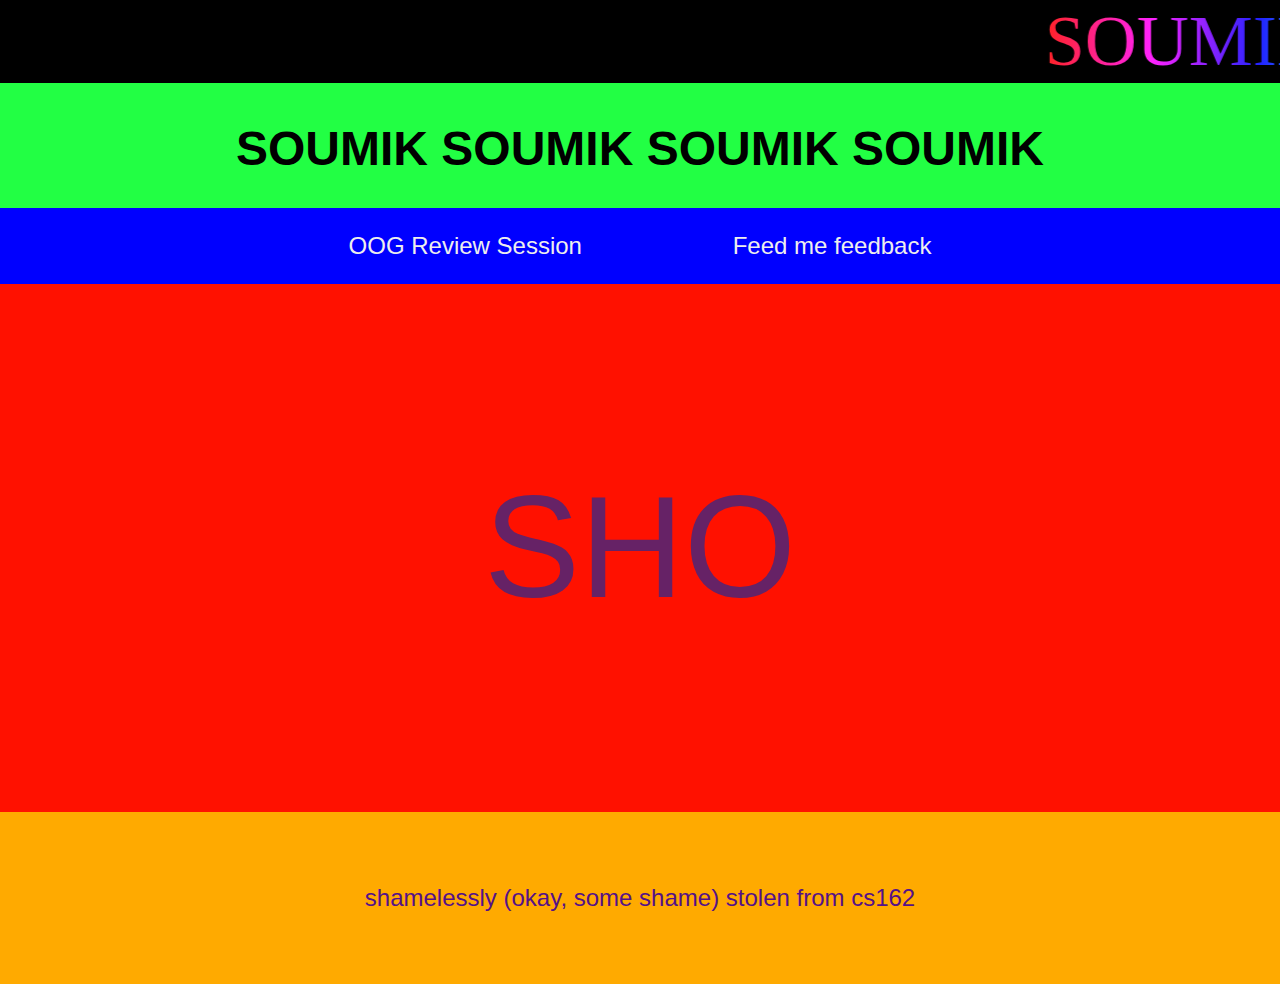
==== index.html @ d18192cb "Update index.html" ====
<!DOCTYPE html>
<html>
<head>
    <meta charset="UTF-8" />
    <title>Sho is the best</title>
    <style type="text/css">
        html, body {
            background-color: #2F4;
            cursor: wait;
            font: 24px 'Comic Sans MS', sans-serif;
            height: 100%;
            margin: 0;
            padding: 0;
            text-align: center;
            width: 100%;
        }
        marquee {
            font: 72px serif;
            background: black;
            margin: 0;
        }
        .rainbow {
            background-image: -webkit-gradient( linear, left top, right top, color-stop(0, #f22), color-stop(0.15, #f2f), color-stop(0.3, #22f), color-stop(0.45, #2ff), color-stop(0.6, #2f2),color-stop(0.75, #2f2), color-stop(0.9, #ff2), color-stop(1, #f22) );
            background-image: gradient( linear, left top, right top, color-stop(0, #f22), color-stop(0.15, #f2f), color-stop(0.3, #22f), color-stop(0.45, #2ff), color-stop(0.6, #2f2),color-stop(0.75, #2f2), color-stop(0.9, #ff2), color-stop(1, #f22) );
            color:transparent;
            -webkit-background-clip: text;
            background-clip: text;
        }
        .site-navigation {
            background: #00F;
        }
        .site-navigation a {
            display: inline-block;
            margin: 1em 3em;
            color: #EEE;
            text-decoration: none;
        }
        .site-navigation a:hover {
            color: #F24;
        }
        .site-icon {
            display: inline-block;
            font-size: 144px;
            line-height: 144px;
        }
        .site-content {
            padding: 2em;
        }
        .site-content.var-red {
            background: #F10;
            color: #626;
        }
        .site-content.var-orange {
            background: #FA0;
            color: #518;
        }
        @-webkit-keyframes flashing {
            from {
                color: #F06;
            }
            to {
                color: #60F;
            }
        }
        @keyframes flashing {
            from {
                color: #F06;
            }
            to {
                color: #60F;
            }
        }
        .flashing {
            -webkit-animation: flashing 0.2s linear infinite alternate;
            -moz-animation: flashing 0.2s linear infinite alternate;
            -ms-animation: flashing 0.2s linear infinite alternate;
            -o-animation: flashing 0.2s linear infinite alternate;
            animation: flashing 0.2s linear infinite alternate;
        }
        @-webkit-keyframes rotating {
            from {
                -ms-transform: rotate(0deg);
                -moz-transform: rotate(0deg);
                -webkit-transform: rotate(0deg);
                -o-transform: rotate(0deg);
                transform: rotate(0deg);
            }
            to {
                -ms-transform: rotate(360deg);
                -moz-transform: rotate(360deg);
                -webkit-transform: rotate(360deg);
                -o-transform: rotate(360deg);
                transform: rotate(360deg);
            }
        }
        @keyframes rotating {
            from {
                -ms-transform: rotate(0deg);
                -moz-transform: rotate(0deg);
                -webkit-transform: rotate(0deg);
                -o-transform: rotate(0deg);
                transform: rotate(0deg);
            }
            to {
                -ms-transform: rotate(360deg);
                -moz-transform: rotate(360deg);
                -webkit-transform: rotate(360deg);
                -o-transform: rotate(360deg);
                transform: rotate(360deg);
            }
        }
        .rotating {
            -webkit-animation: rotating 2s linear infinite;
            -moz-animation: rotating 2s linear infinite;
            -ms-animation: rotating 2s linear infinite;
            -o-animation: rotating 2s linear infinite;
            animation: rotating 2s linear infinite;
        }
    </style>
</head>
<body>
    <marquee scrollamount="30">
        <span class="rainbow">SOUMIK IS THE BEST</span>
    </marquee>
    <h1 class="site-title flashing">SOUMIK SOUMIK SOUMIK SOUMIK</h1>
    <nav class="site-navigation">
        <!--<a href="/about">LEARN ME</a>-->
        <!--<a href="/resume">PRAISE ME</a>-->
        <a href="https://docs.google.com/presentation/d/12CT0IA77dQ89Ad4bp-xiwhyksIYZ3cpMZz95T2o-MFY/edit?usp=sharing">OOG Review Session</a> <!--9/72-->
        <a href="https://docs.google.com/forms/u/0/d/1O2T6i3OmFLqjgzQ7BnNcavBZL0kVYUFpf6gs230w7Cw">Feed me feedback</a>
    </nav>
    <div class="site-content var-red">
        <p class="site-icon rotating">SHO</p>
    </div>
    <footer class="site-content var-orange">
        <p>shamelessly (okay, some shame) stolen from cs162</p>
    </footer>
</body>
</html>
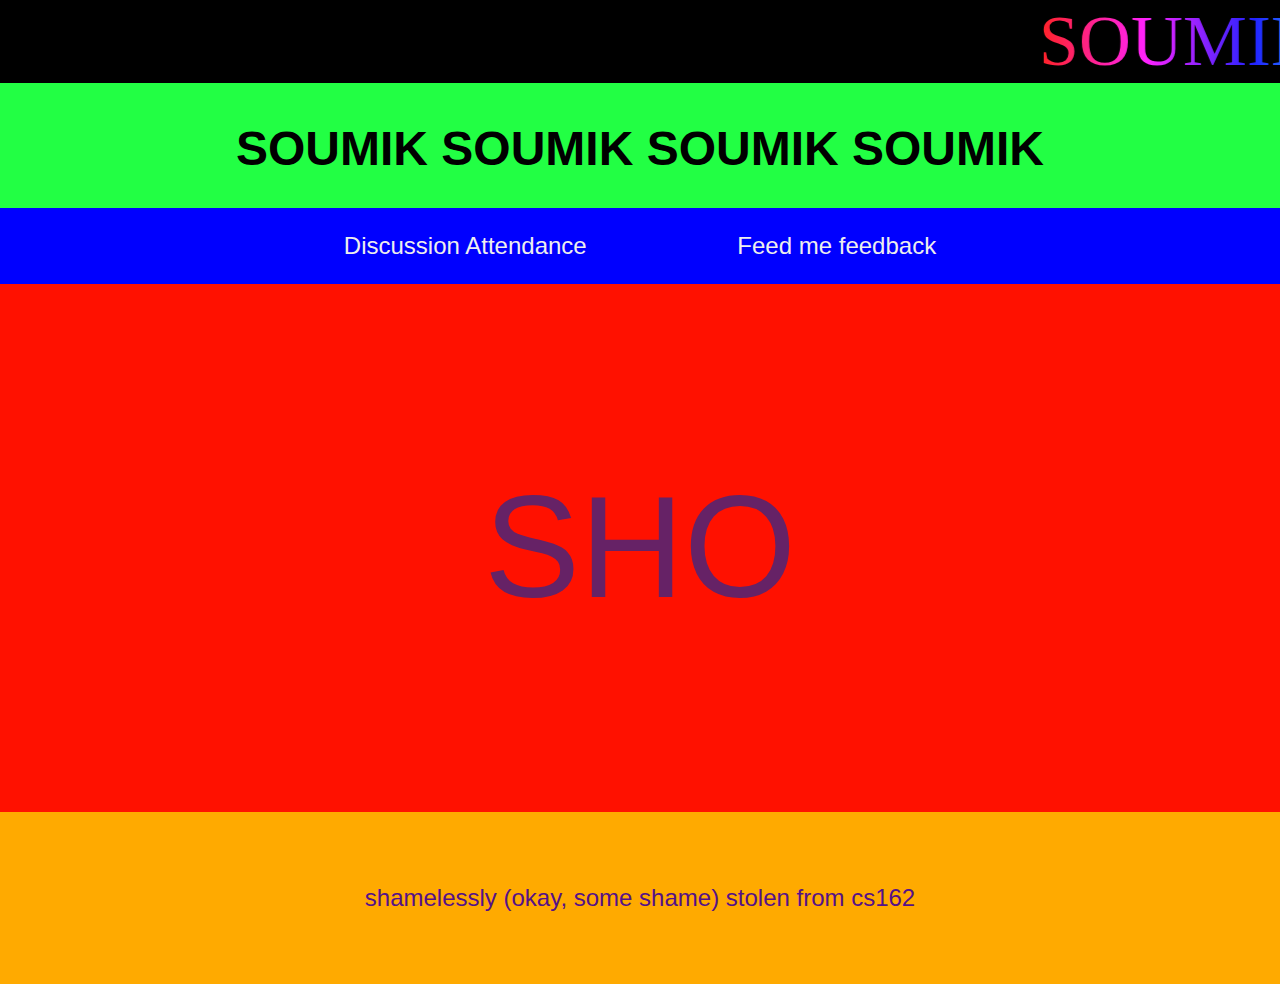
==== commit 2a794af7: "Update index.html" ====
--- a/index.html
+++ b/index.html
@@ -126,7 +126,8 @@
     <nav class="site-navigation">
         <!--<a href="/about">LEARN ME</a>-->
         <!--<a href="/resume">PRAISE ME</a>-->
-        <a href="https://docs.google.com/presentation/d/12CT0IA77dQ89Ad4bp-xiwhyksIYZ3cpMZz95T2o-MFY/edit?usp=sharing">OOG Review Session</a> <!--9/72-->
+<!--         <a href="https://docs.google.com/presentation/d/12CT0IA77dQ89Ad4bp-xiwhyksIYZ3cpMZz95T2o-MFY/edit?usp=sharing">OOG Review Session</a> -->
+        <a href="https://goo.gl/forms/I9XEIZE8mphmsyu83">Discussion Attendance</a>
         <a href="https://docs.google.com/forms/u/0/d/1O2T6i3OmFLqjgzQ7BnNcavBZL0kVYUFpf6gs230w7Cw">Feed me feedback</a>
     </nav>
     <div class="site-content var-red">
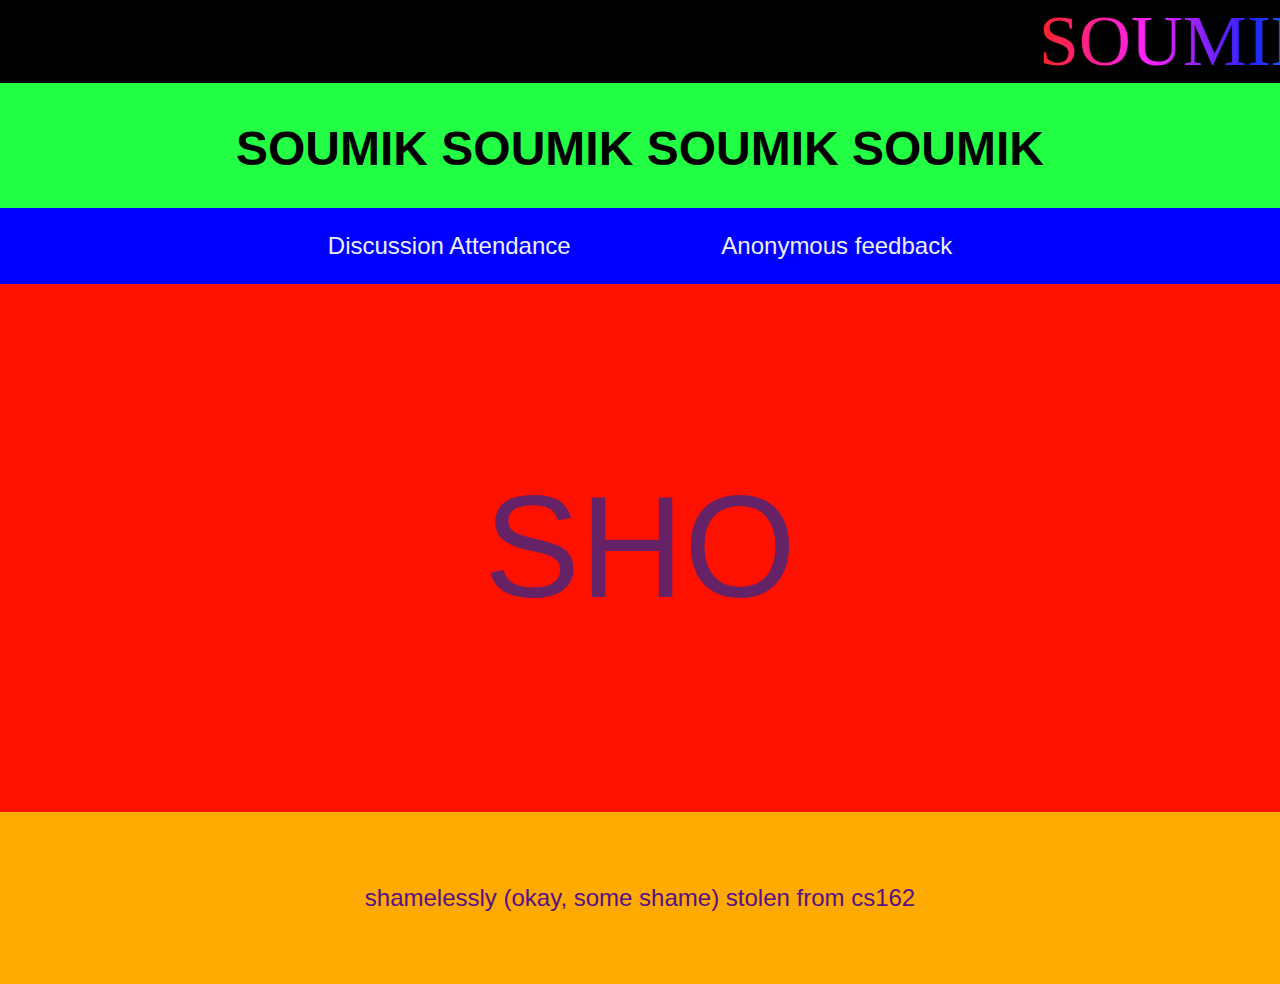
==== commit 64c24fc7: "Update index.html" ====
--- a/index.html
+++ b/index.html
@@ -127,8 +127,8 @@
         <!--<a href="/about">LEARN ME</a>-->
         <!--<a href="/resume">PRAISE ME</a>-->
 <!--         <a href="https://docs.google.com/presentation/d/12CT0IA77dQ89Ad4bp-xiwhyksIYZ3cpMZz95T2o-MFY/edit?usp=sharing">OOG Review Session</a> -->
-        <a href="https://goo.gl/forms/I9XEIZE8mphmsyu83">Discussion Attendance</a>
-        <a href="https://docs.google.com/forms/u/0/d/1O2T6i3OmFLqjgzQ7BnNcavBZL0kVYUFpf6gs230w7Cw">Feed me feedback</a>
+        <a href="https://goo.gl/forms/kHB6Pl8xZWeXdZaT2">Discussion Attendance</a>
+        <a href="https://docs.google.com/forms/u/0/d/1O2T6i3OmFLqjgzQ7BnNcavBZL0kVYUFpf6gs230w7Cw">Anonymous feedback</a>
     </nav>
     <div class="site-content var-red">
         <p class="site-icon rotating">SHO</p>
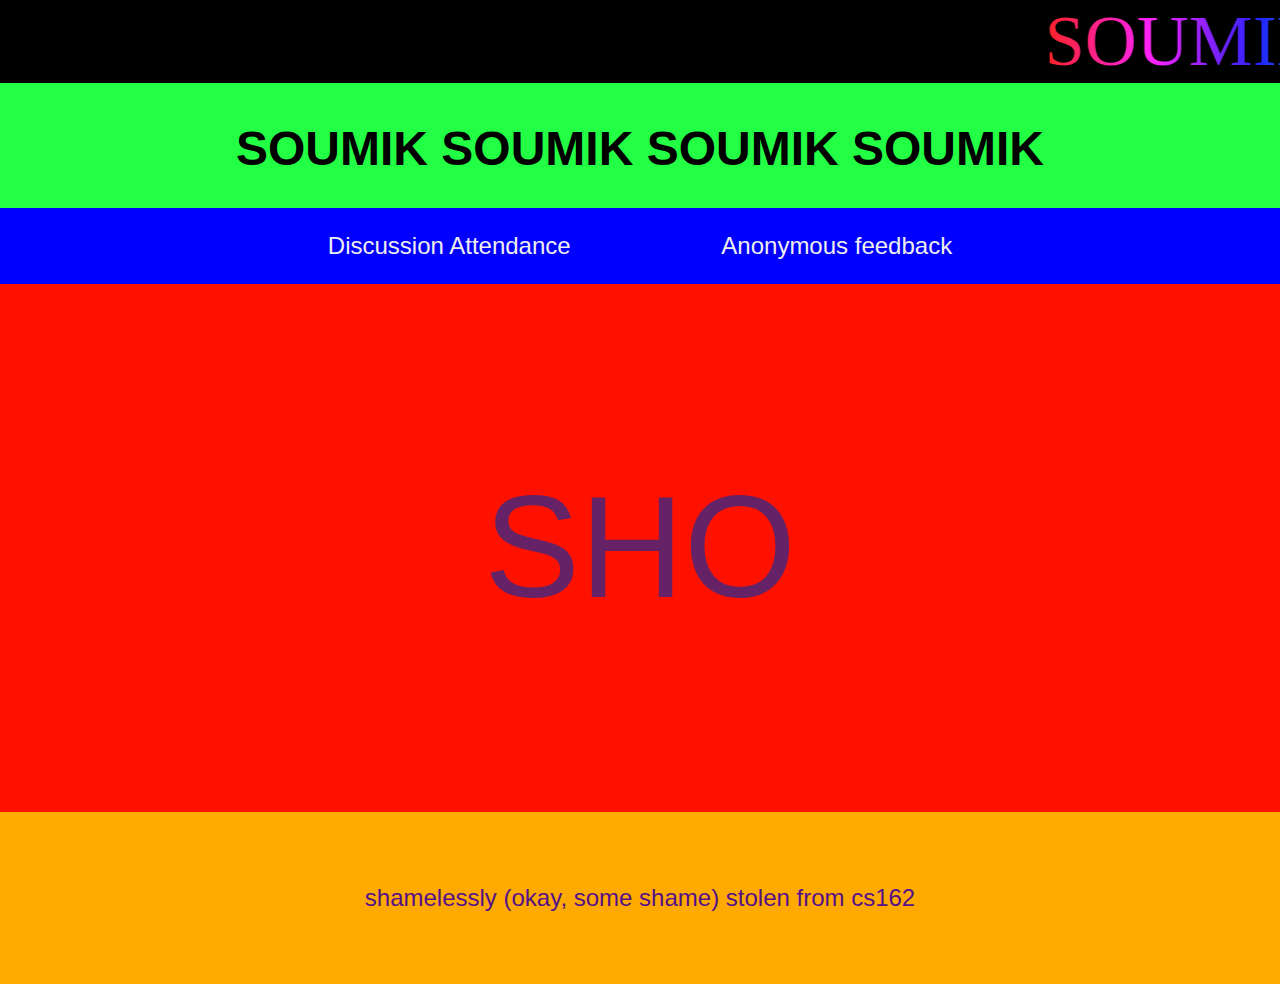
==== commit 8070d091: "Update index.html" ====
--- a/index.html
+++ b/index.html
@@ -127,7 +127,7 @@
         <!--<a href="/about">LEARN ME</a>-->
         <!--<a href="/resume">PRAISE ME</a>-->
 <!--         <a href="https://docs.google.com/presentation/d/12CT0IA77dQ89Ad4bp-xiwhyksIYZ3cpMZz95T2o-MFY/edit?usp=sharing">OOG Review Session</a> -->
-        <a href="https://goo.gl/forms/kHB6Pl8xZWeXdZaT2">Discussion Attendance</a>
+        <a href="https://goo.gl/forms/swPhLWx64lzY2sd13">Discussion Attendance</a>
         <a href="https://docs.google.com/forms/u/0/d/1O2T6i3OmFLqjgzQ7BnNcavBZL0kVYUFpf6gs230w7Cw">Anonymous feedback</a>
     </nav>
     <div class="site-content var-red">
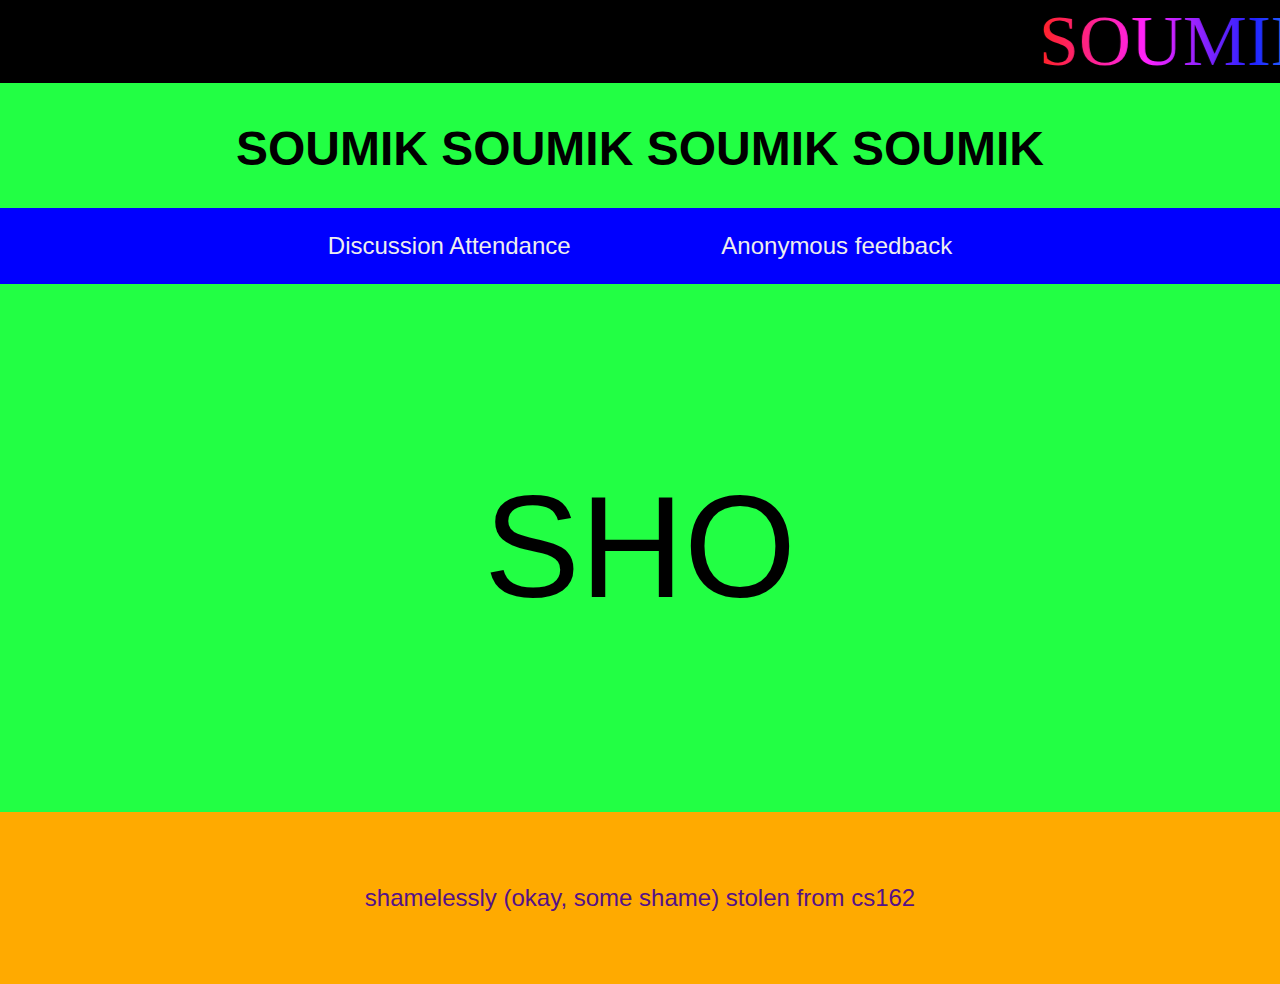
==== commit 35b8775f: "Update index.html" ====
--- a/index.html
+++ b/index.html
@@ -127,10 +127,10 @@
         <!--<a href="/about">LEARN ME</a>-->
         <!--<a href="/resume">PRAISE ME</a>-->
 <!--         <a href="https://docs.google.com/presentation/d/12CT0IA77dQ89Ad4bp-xiwhyksIYZ3cpMZz95T2o-MFY/edit?usp=sharing">OOG Review Session</a> -->
-        <a href="https://goo.gl/forms/swPhLWx64lzY2sd13">Discussion Attendance</a>
+        <a href="https://goo.gl/forms/sn1oB2La9HCTqmNd2">Discussion Attendance</a>
         <a href="https://docs.google.com/forms/u/0/d/1O2T6i3OmFLqjgzQ7BnNcavBZL0kVYUFpf6gs230w7Cw">Anonymous feedback</a>
     </nav>
-    <div class="site-content var-red">
+    <div class="site-content flashing">
         <p class="site-icon rotating">SHO</p>
     </div>
     <footer class="site-content var-orange">
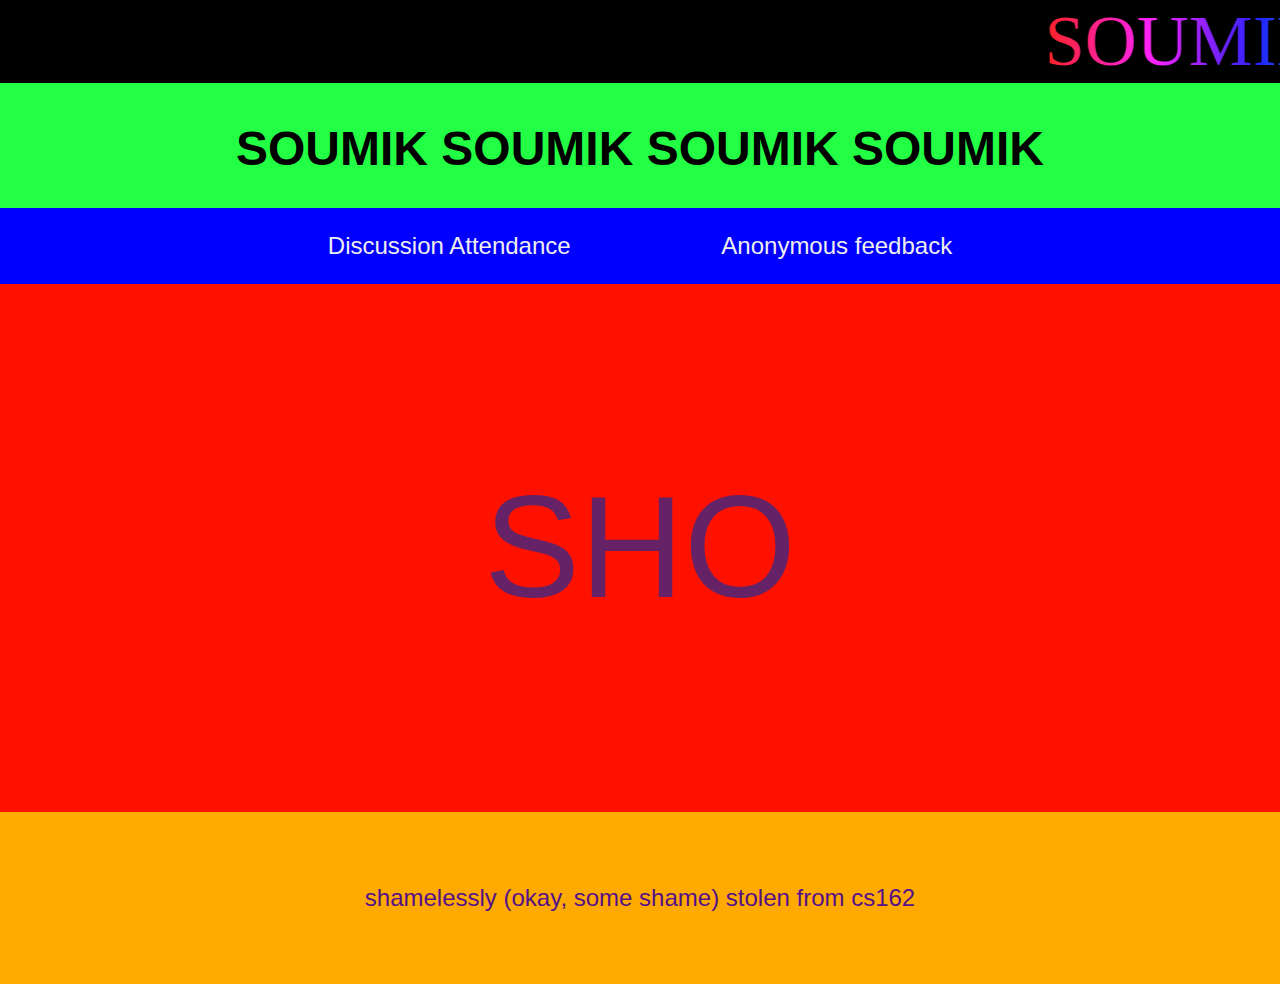
==== commit ef31ae7c: "Update index.html" ====
--- a/index.html
+++ b/index.html
@@ -130,7 +130,7 @@
         <a href="https://goo.gl/forms/sn1oB2La9HCTqmNd2">Discussion Attendance</a>
         <a href="https://docs.google.com/forms/u/0/d/1O2T6i3OmFLqjgzQ7BnNcavBZL0kVYUFpf6gs230w7Cw">Anonymous feedback</a>
     </nav>
-    <div class="site-content flashing">
+    <div class="site-content var-red">
         <p class="site-icon rotating">SHO</p>
     </div>
     <footer class="site-content var-orange">
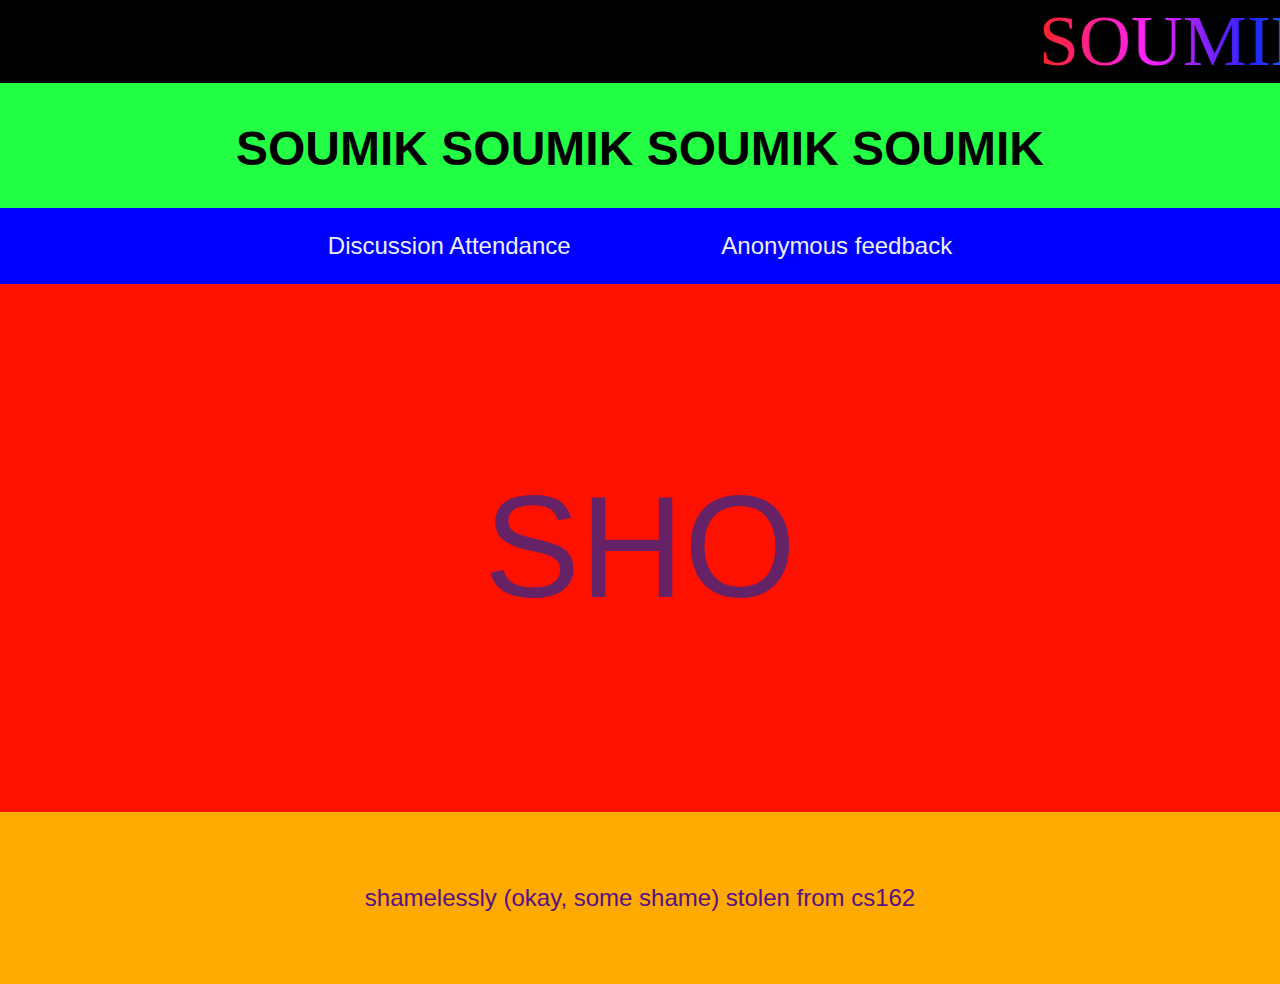
==== commit da4db727: "Update index.html" ====
--- a/index.html
+++ b/index.html
@@ -127,7 +127,7 @@
         <!--<a href="/about">LEARN ME</a>-->
         <!--<a href="/resume">PRAISE ME</a>-->
 <!--         <a href="https://docs.google.com/presentation/d/12CT0IA77dQ89Ad4bp-xiwhyksIYZ3cpMZz95T2o-MFY/edit?usp=sharing">OOG Review Session</a> -->
-        <a href="https://goo.gl/forms/sn1oB2La9HCTqmNd2">Discussion Attendance</a>
+        <a href="https://goo.gl/forms/LHptl4SE6V1gKRV22">Discussion Attendance</a>
         <a href="https://docs.google.com/forms/u/0/d/1O2T6i3OmFLqjgzQ7BnNcavBZL0kVYUFpf6gs230w7Cw">Anonymous feedback</a>
     </nav>
     <div class="site-content var-red">
